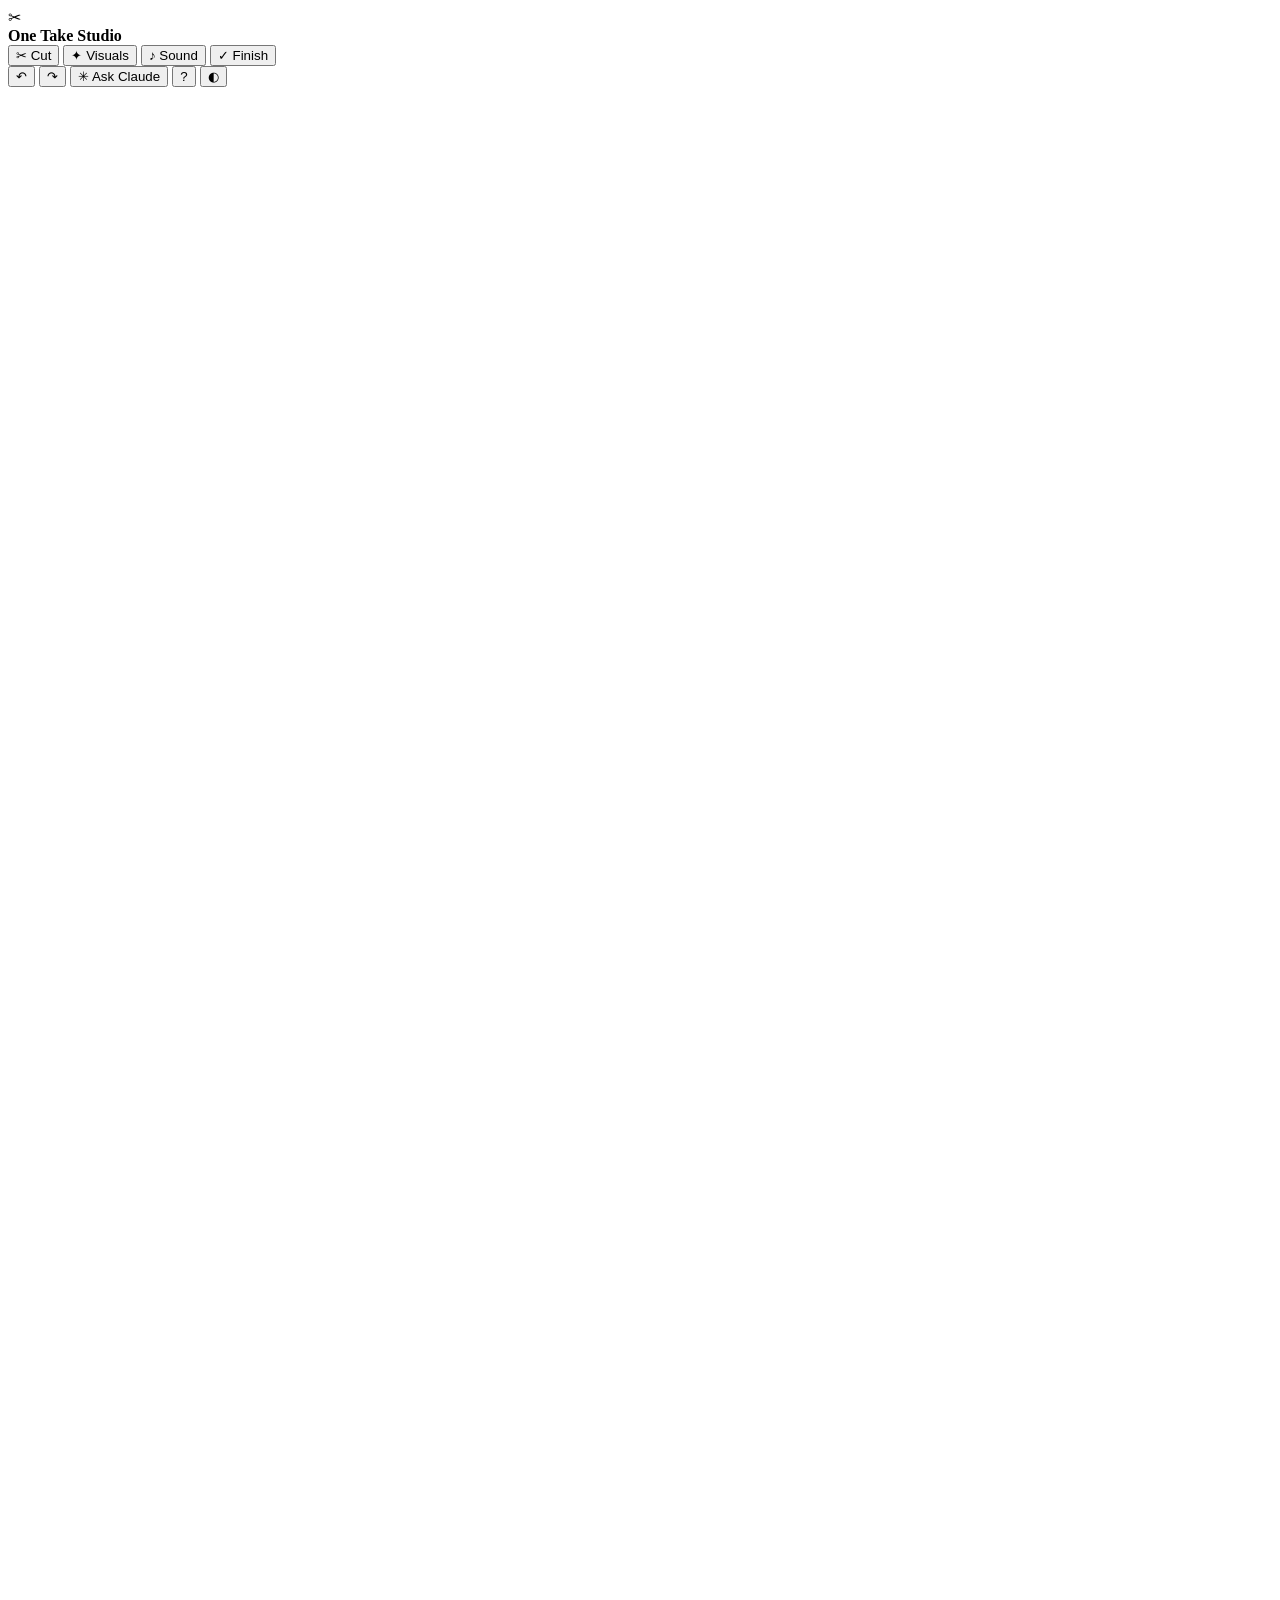
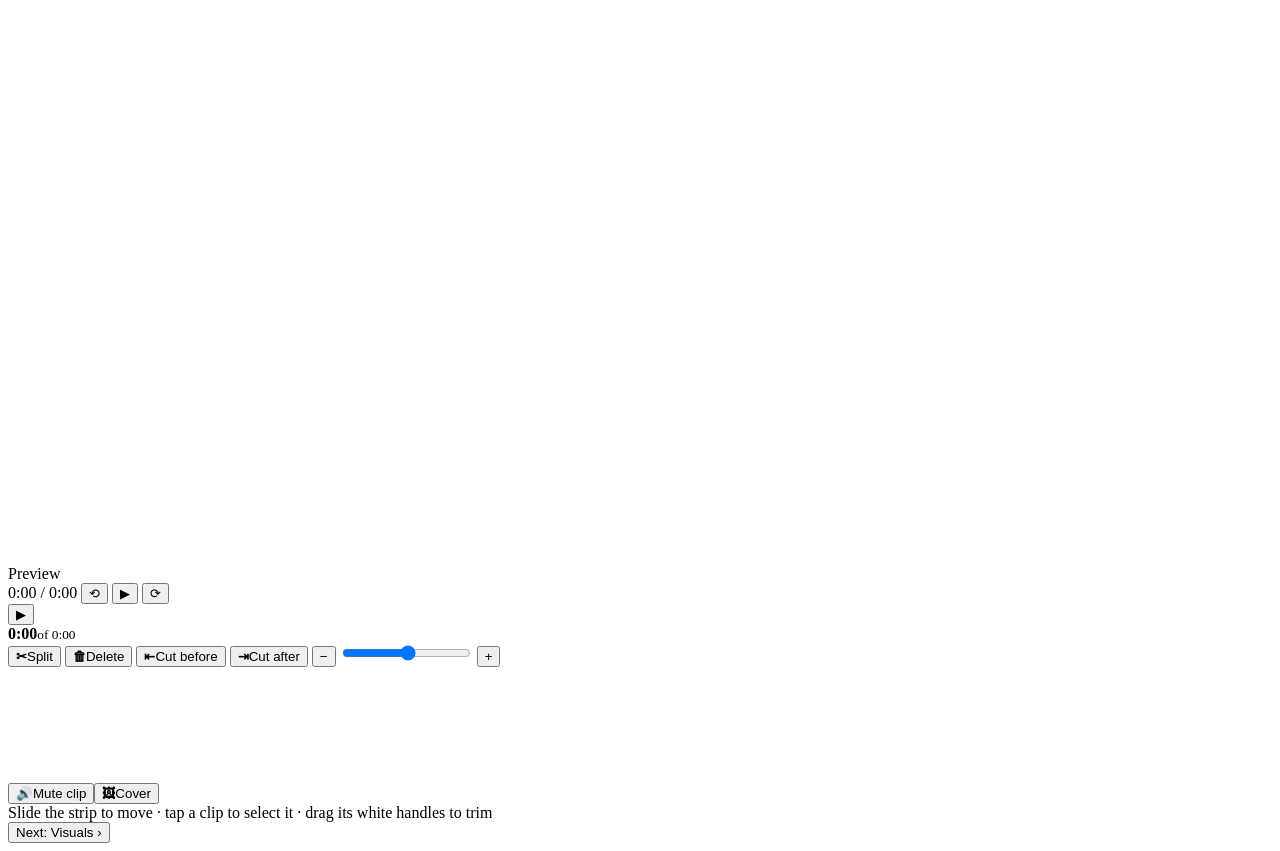
==== onetake/app/index.html @ 19f8b661 "Timeline bars back to their original thin size (still tap to edit) Co-Authored-By: Claude Opus 5.5 <" ====
<!doctype html>
<html lang="en">
<head>
<meta charset="utf-8">
<meta name="viewport" content="width=device-width, initial-scale=1">
<title>One Take Studio</title>
<link rel="stylesheet" href="/app/style.css">
</head>
<body>
<header id="top">
  <div class="brand"><button id="homeBtn" class="ghost" hidden onclick="goHome()" title="Back to all your reels">← All reels</button><span class="logo">✂</span><div><b>One Take Studio</b><small id="ptitle"></small></div></div>
  <nav id="tabs">
    <button data-tab="cut">✂ Cut</button>
    <button data-tab="visuals">✦ Visuals</button>
    <button data-tab="sound">♪ Sound</button>
    <button data-tab="finish">✓ Finish</button>
  </nav>
  <div class="tools">
    <button id="undo" title="Undo (⌘Z)">↶</button>
    <button id="redo" title="Redo (⇧⌘Z)">↷</button>
    <button id="claudeBtn" title="Ask Claude to change something">✳ Ask Claude <span id="claudeBadge" class="badge" hidden>0</span></button>
    <button id="helpBtn" title="Show me around">?</button>
    <button id="themeBtn" title="Light / dark">◐</button>
  </div>
</header>

<div id="claudeTray" class="tray" hidden></div>

<main id="main">
  <section id="panel"></section>
  <aside id="previewCol">
    <div id="phone">
      <div id="stageWrap">
        <div id="stage">
          <video id="v" playsinline preload="auto"></video>
          <video id="bv" playsinline muted preload="auto"></video>
          <img id="bimg" alt="">
          <div id="bpanel"></div>
          <canvas id="fc" width="1080" height="1920"></canvas>
          <div id="dim"></div>
          <div id="ovl"></div>
          <div id="cap"></div>
        </div>
      </div>
      <span class="pv">Preview</span>
    </div>
    <div class="pcontrols">
      <span id="ptime">0:00 / 0:00</span>
      <button id="back5" title="Back 3s">⟲</button>
      <button id="play" class="round" title="Play (space)">▶</button>
      <button id="fwd5" title="Forward 3s">⟳</button>
    </div>
    <audio id="music" loop preload="auto"></audio>
  </aside>
</main>

<footer id="bottom">
  <button id="play2" class="round" title="Play (space)">▶</button>
  <div class="clock"><b id="clock">0:00</b><small id="clockOf">of 0:00</small></div>
  <div class="tlwrap">
    <div class="tltools">
      <button data-op="split" class="big" title="Split the clip at the playhead (B)"><b>✂</b>Split</button>
      <button data-op="delete" class="big" title="Delete the selected clip (Delete)"><b>🗑</b>Delete</button>
      <button data-op="cutBefore" class="big" title="Cut this clip before the playhead (Q)"><b>⇤</b>Cut before</button>
      <button data-op="cutAfter" class="big" title="Cut this clip after the playhead (W)"><b>⇥</b>Cut after</button>
      <span class="spacer"></span>
      <button data-op="zoomOut" title="Zoom out">−</button>
      <input id="zoom" type="range" min="0" max="5.6" step="0.1" value="2.9">
      <button data-op="zoomIn" title="Zoom in">+</button>
    </div>
    <div class="tlframe"><div id="tlScroll"><canvas id="tl" height="112"></canvas>
      <div id="tlTrack"><button id="tlMute" title="Mute your voice on this clip"><b>🔊</b><span>Mute clip</span></button><button id="tlCover" title="Use the frame at the playhead as the cover"><b>🖼</b><span>Cover</span></button></div></div><div id="tlHead"></div></div>
    <div class="tlhint">Slide the strip to move · tap a clip to select it · drag its white handles to trim</div>
  </div>
  <button id="nextBtn" class="primary">Next: Visuals ›</button>
</footer>

<div id="modal" class="modal" hidden><div class="mbox"><button class="mclose" title="Close">×</button><div id="mbody"></div></div></div>
<div id="toasts"></div>

<script src="/app/timeline.js"></script>
<script src="/app/app.js"></script>
</body>
</html>
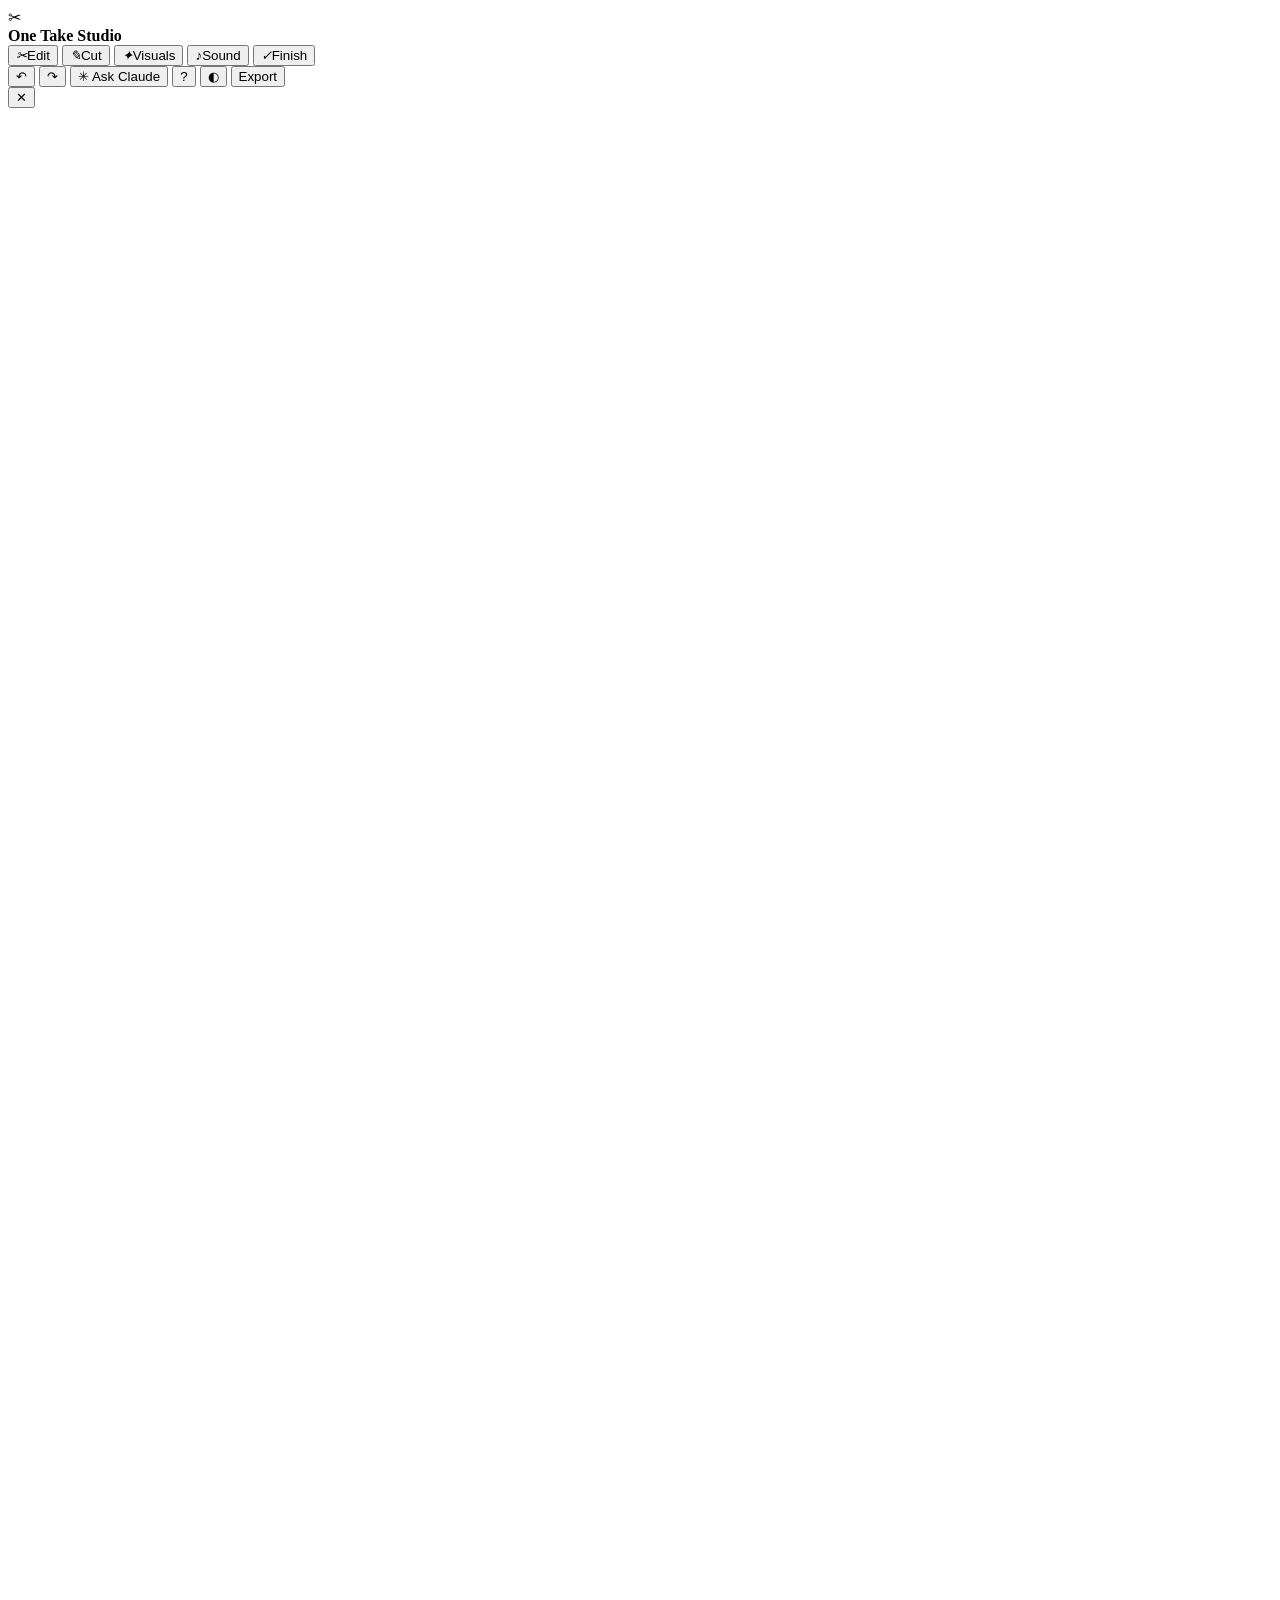
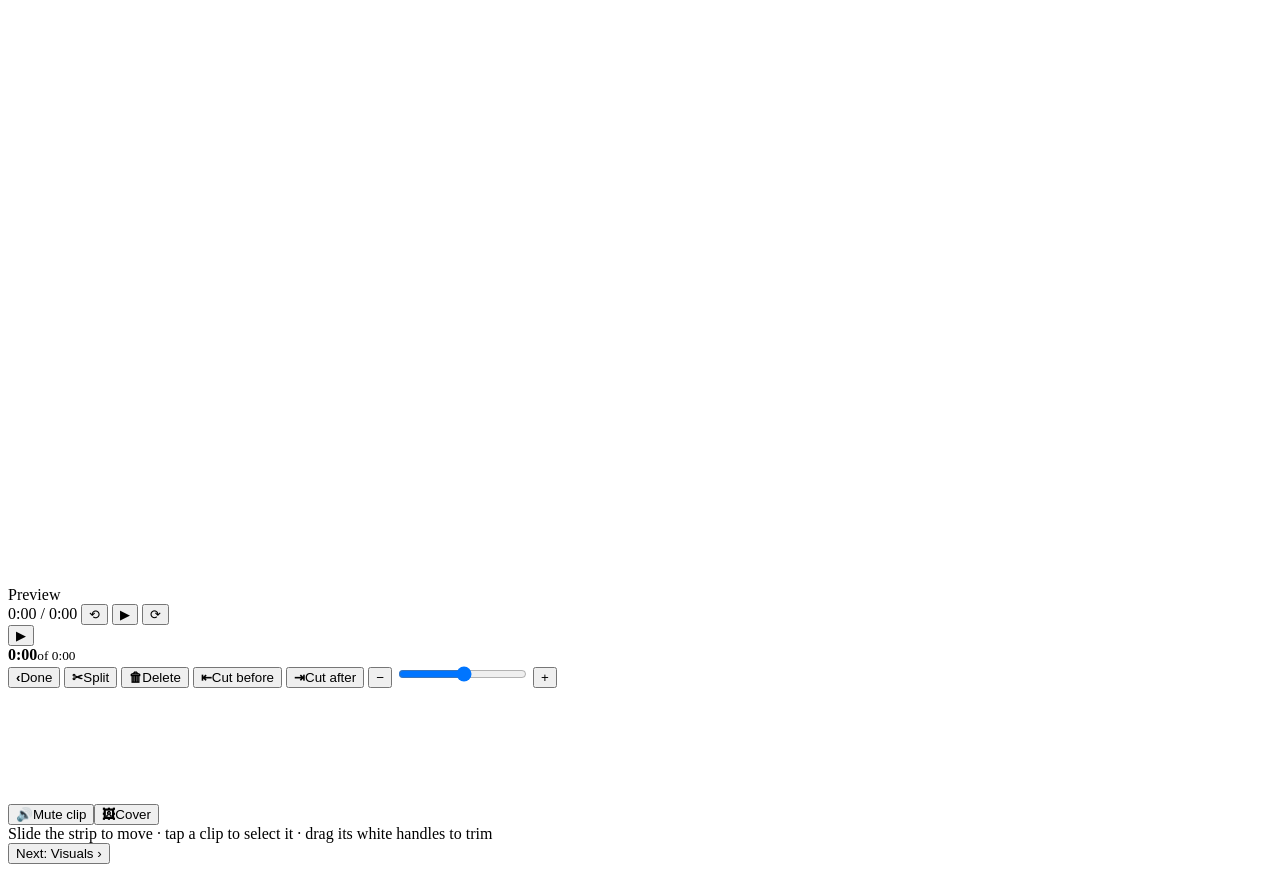
==== commit 39778e6a: "Phone studio laid out like CapCut Dark editor; top bar ✕ · undo/redo · Ask Claude · Export; the prev" ====
--- a/onetake/app/index.html
+++ b/onetake/app/index.html
@@ -2,7 +2,7 @@
 <html lang="en">
 <head>
 <meta charset="utf-8">
-<meta name="viewport" content="width=device-width, initial-scale=1">
+<meta name="viewport" content="width=device-width, initial-scale=1, maximum-scale=1, user-scalable=no">
 <title>One Take Studio</title>
 <link rel="stylesheet" href="/app/style.css">
 </head>
@@ -10,10 +10,11 @@
 <header id="top">
   <div class="brand"><button id="homeBtn" class="ghost" hidden onclick="goHome()" title="Back to all your reels">← All reels</button><span class="logo">✂</span><div><b>One Take Studio</b><small id="ptitle"></small></div></div>
   <nav id="tabs">
-    <button data-tab="cut">✂ Cut</button>
-    <button data-tab="visuals">✦ Visuals</button>
-    <button data-tab="sound">♪ Sound</button>
-    <button data-tab="finish">✓ Finish</button>
+    <button data-mact="edit" class="mob"><i>✂</i><span>Edit</span></button>
+    <button data-tab="cut"><i>✎</i><span>Cut</span></button>
+    <button data-tab="visuals"><i>✦</i><span>Visuals</span></button>
+    <button data-tab="sound"><i>♪</i><span>Sound</span></button>
+    <button data-tab="finish"><i>✓</i><span>Finish</span></button>
   </nav>
   <div class="tools">
     <button id="undo" title="Undo (⌘Z)">↶</button>
@@ -21,13 +22,15 @@
     <button id="claudeBtn" title="Ask Claude to change something">✳ Ask Claude <span id="claudeBadge" class="badge" hidden>0</span></button>
     <button id="helpBtn" title="Show me around">?</button>
     <button id="themeBtn" title="Light / dark">◐</button>
+    <button id="exportBtn" class="primary mob">Export</button>
   </div>
 </header>
 
 <div id="claudeTray" class="tray" hidden></div>
 
 <main id="main">
-  <section id="panel"></section>
+  <section id="sheet"><div id="sheetBar"><b id="sheetTitle"></b><button id="sheetClose" title="Close">✕</button></div>
+    <section id="panel"></section></section>
   <aside id="previewCol">
     <div id="phone">
       <div id="stageWrap">
@@ -43,6 +46,7 @@
         </div>
       </div>
       <span class="pv">Preview</span>
+      <button id="cmpBtn" class="cmp" hidden title="Turn only the colour filter off and on to compare (captions and edits stay)">◐ Filter on · tap to compare</button>
     </div>
     <div class="pcontrols">
       <span id="ptime">0:00 / 0:00</span>
@@ -59,6 +63,7 @@
   <div class="clock"><b id="clock">0:00</b><small id="clockOf">of 0:00</small></div>
   <div class="tlwrap">
     <div class="tltools">
+      <button data-op="back" class="big mob" title="Done"><b>‹</b>Done</button>
       <button data-op="split" class="big" title="Split the clip at the playhead (B)"><b>✂</b>Split</button>
       <button data-op="delete" class="big" title="Delete the selected clip (Delete)"><b>🗑</b>Delete</button>
       <button data-op="cutBefore" class="big" title="Cut this clip before the playhead (Q)"><b>⇤</b>Cut before</button>
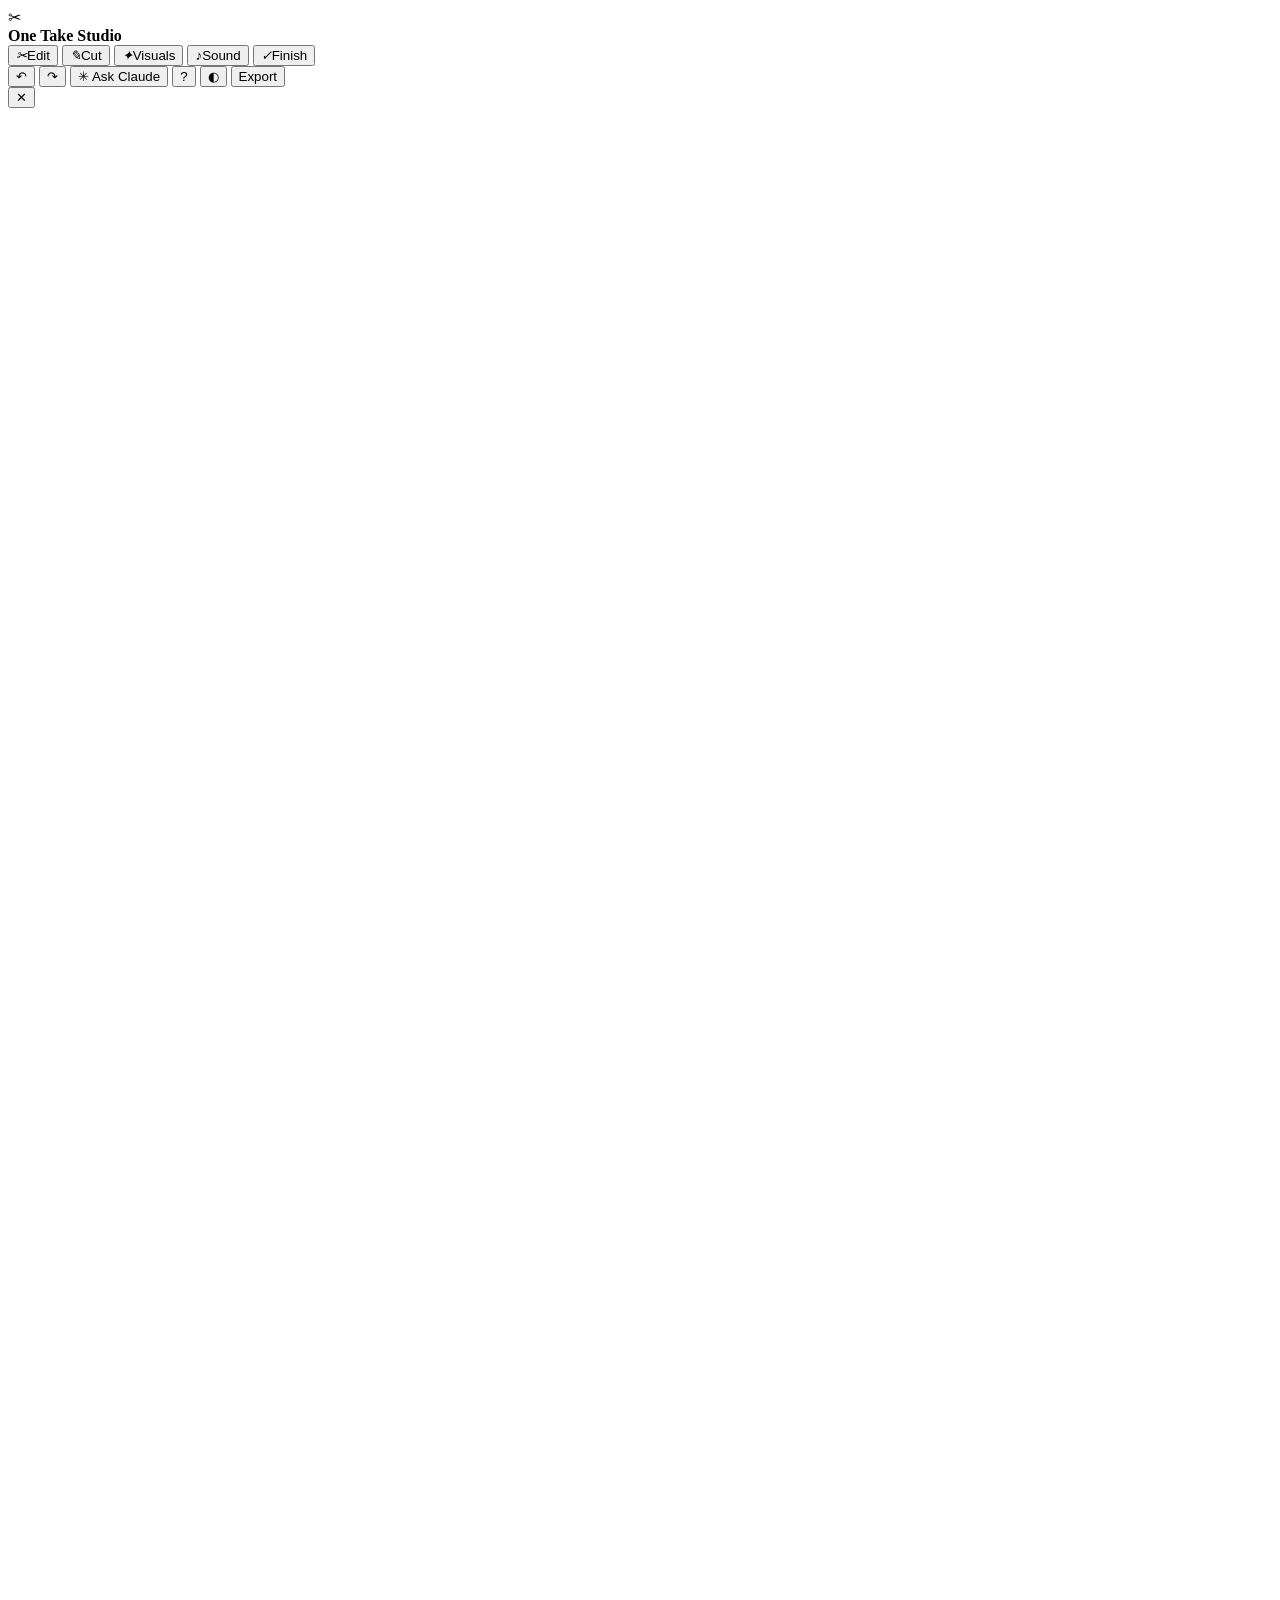
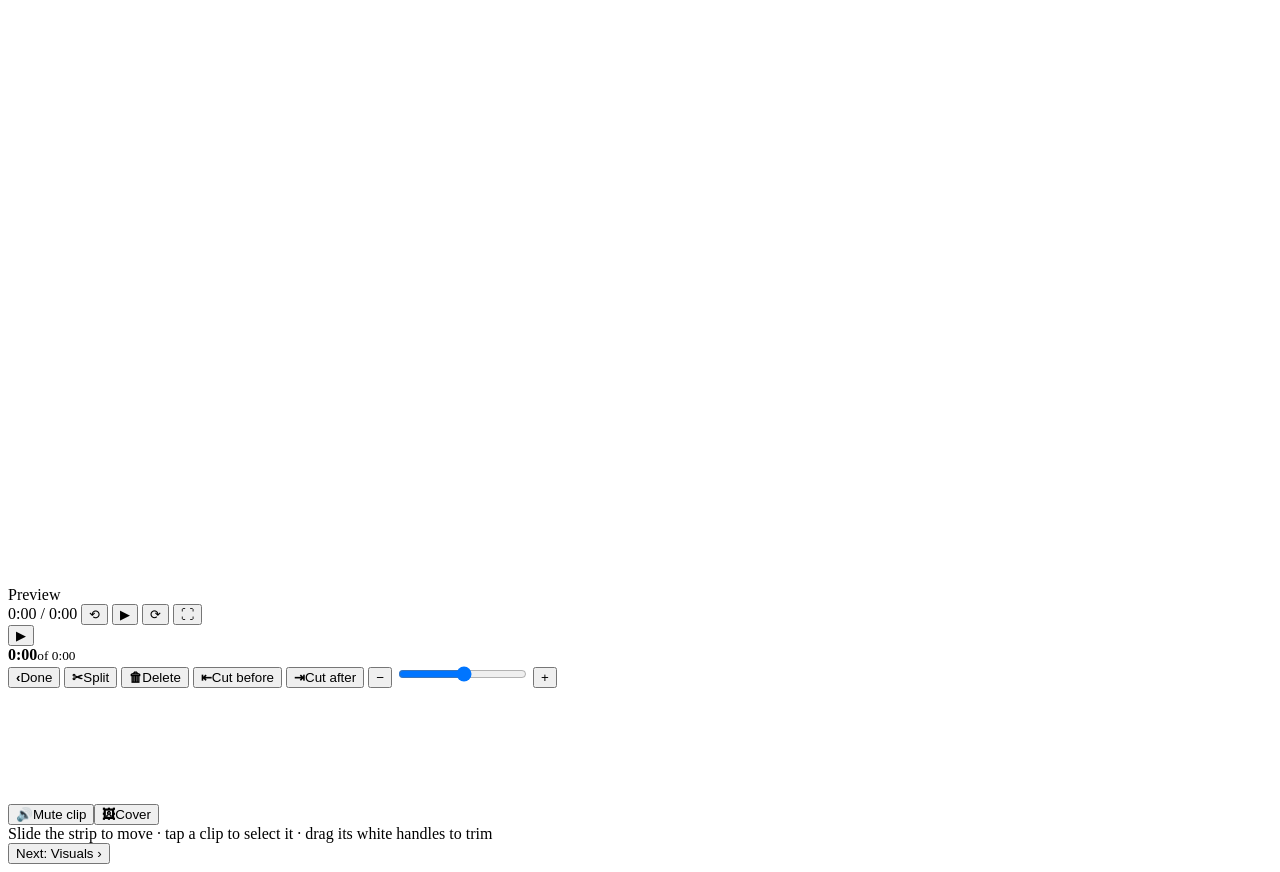
==== commit 2d81faa0: "Studio: full-screen button that shows the whole preview (captions, graphics, cut-aways) The phone br" ====
--- a/onetake/app/index.html
+++ b/onetake/app/index.html
@@ -53,6 +53,7 @@
       <button id="back5" title="Back 3s">⟲</button>
       <button id="play" class="round" title="Play (space)">▶</button>
       <button id="fwd5" title="Forward 3s">⟳</button>
+      <button id="fsBtn" title="Full screen, with captions and graphics (F)">⛶</button>
     </div>
     <audio id="music" loop preload="auto"></audio>
   </aside>
